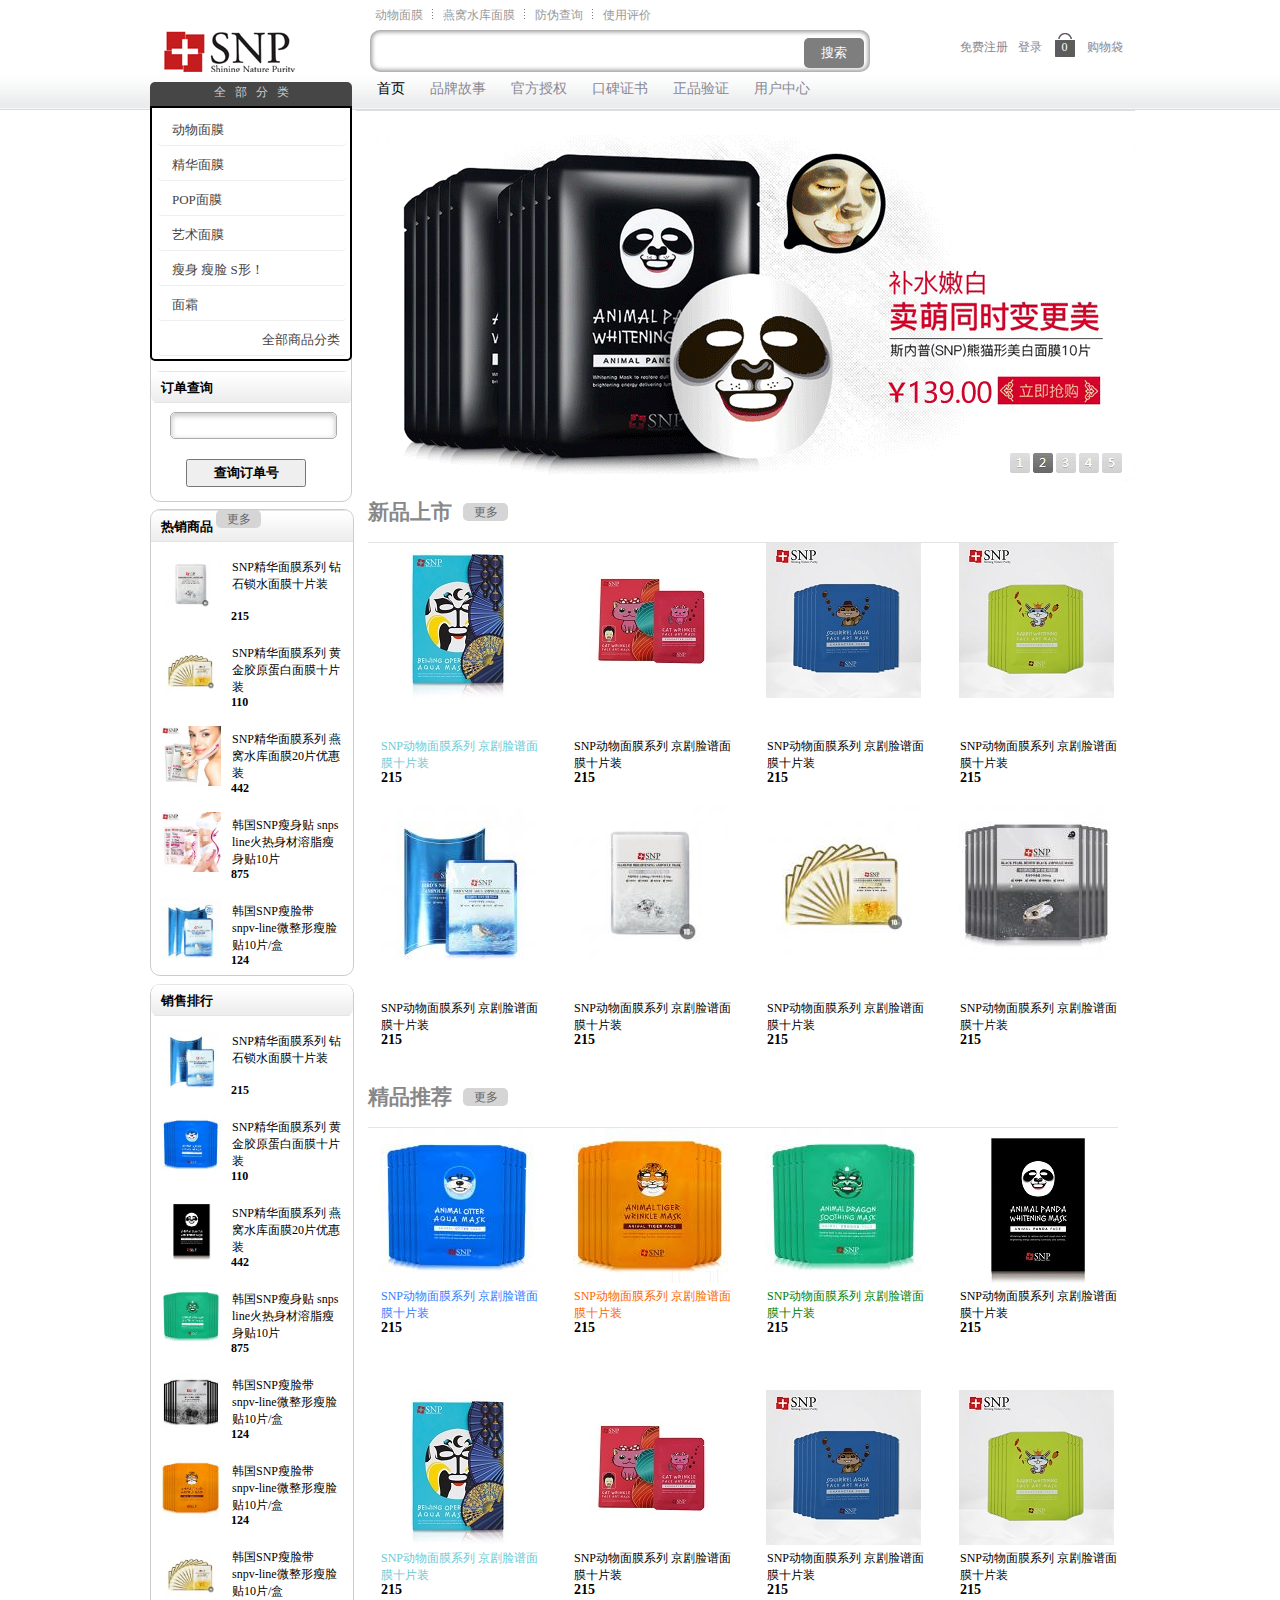
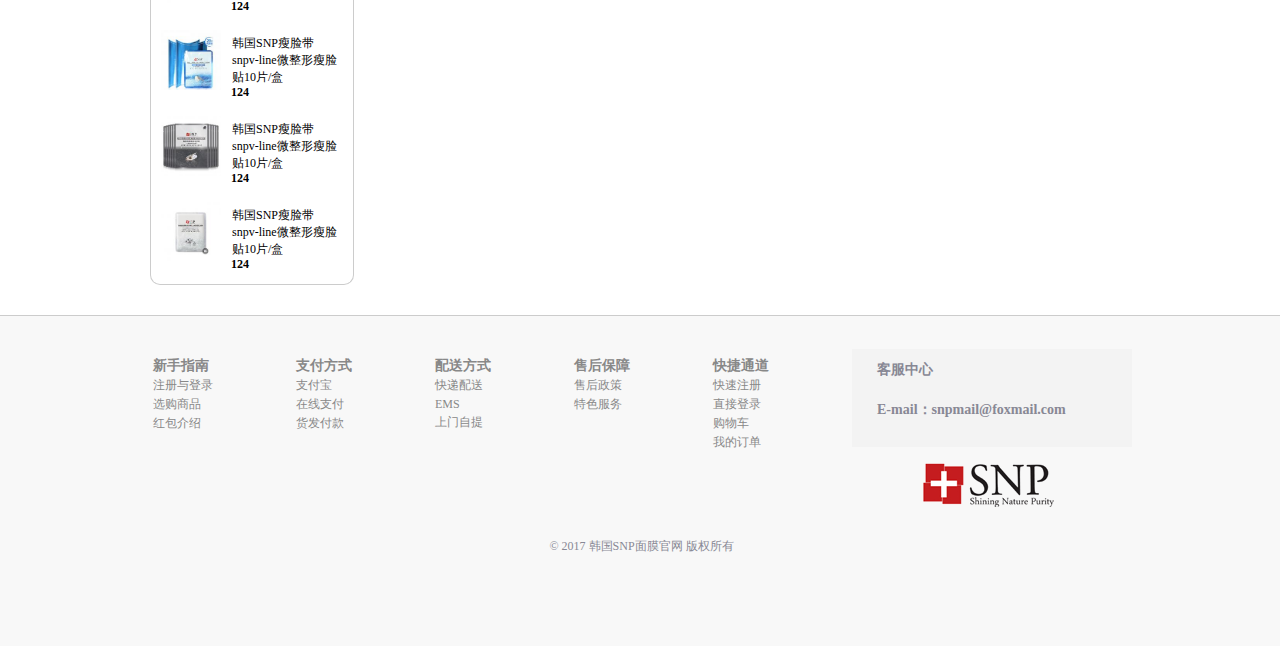
==== index.html @ e7e41da1 "上传项目" ====
<!DOCTYPE html>
<html>
	<head>
		<meta charset="utf-8" />
		<title></title>
		<link rel="stylesheet" type="text/css" href="css/css.css"/>
	</head>
	<body>
		<div id="header"></div>
		<div id="content">
			<div class="main">
				<div class="left">
					<div class="order">
						<p><b>订单查询</b></p>
						<p><input type="text" id="" value="" /></p>
						<button class="order_hao"><b>查询订单号</b></button>
					</div>
					<div class="hot">
						<p><b>热销商品</b><button >更多</button><span class="gengduo">更多热销产品<i></i></span></p>
						<div class="goods">
						<div><p><a href="#"><img src="img/6_thumb_G_1431135649299.jpg"/></a></p><span><a href="goods-6.html" title="SNP精华面膜系列 钻石锁水面膜十片装" class="image">SNP精华面膜系列 钻石锁水面膜十片装</a></span><b>215</b></div>
						<div><p><a href="#"><img src="img/7_thumb_G_1431014030379.jpg"/></a></p><span><a href="goods-6.html" title="SNP精华面膜系列 黄金胶原蛋白面膜十片装" class="name">SNP精华面膜系列 黄金胶原蛋白面膜十片装</a></span><b>110</b></div>
						<div><p><a href="#"><img src="img/16_thumb_G_1428833694983.jpg"/></a></p><span><a href="goods-25.html" title="SNP精华面膜系列 燕窝水库面膜20片优惠装" class="image">SNP精华面膜系列 燕窝水库面膜20片优惠装</a></span><b>442</b></div>
						<div><p><a href="#"><img src="img/17_thumb_G_1428848022050.jpg"/></a></p><span><a href="goods-17.html" title="韩国SNP瘦身贴 snps line火热身材溶脂瘦身贴/10片" class="image">韩国SNP瘦身贴 snps line火热身材溶脂瘦身贴10片</a></span><b>875</b></div>
						<div><p><a href="#"><img src="img/25_thumb_G_1430149869980.jpg"/></a></p><span><a href="goods-16.html" title="韩国SNP瘦脸带 snpv-line微整形瘦脸贴10片/盒" class="image">韩国SNP瘦脸带 snpv-line微整形瘦脸贴10片/盒</a></span><b>124</b></div>
					</div>
					
					</div>
					<div class="paihang">
						<p><b>销售排行</b></p>
						<div class="hotgoods">
						<div><p><a href="#"><img src="img/1.jpg"/></a></p><span><a href="goods-6.html" title="SNP精华面膜系列 钻石锁水面膜十片装" class="image">SNP精华面膜系列 钻石锁水面膜十片装</a></span><b>215</b></div>
						<div><p><a href="#"><img src="img/2.jpg"/></a></p><span><a href="goods-6.html" title="SNP精华面膜系列 黄金胶原蛋白面膜十片装" class="name">SNP精华面膜系列 黄金胶原蛋白面膜十片装</a></span><b>110</b></div>
						<div><p><a href="#"><img src="img/3.jpg"/></a></p><span><a href="goods-25.html" title="SNP精华面膜系列 燕窝水库面膜20片优惠装" class="image">SNP精华面膜系列 燕窝水库面膜20片优惠装</a></span><b>442</b></div>
						<div><p><a href="#"><img src="img/4.jpg"/></a></p><span><a href="goods-17.html" title="韩国SNP瘦身贴 snps line火热身材溶脂瘦身贴/10片" class="image">韩国SNP瘦身贴 snps line火热身材溶脂瘦身贴10片</a></span><b>875</b></div>
						<div><p><a href="#"><img src="img/5.jpg"/></a></p><span><a href="goods-16.html" title="韩国SNP瘦脸带 snpv-line微整形瘦脸贴10片/盒" class="image">韩国SNP瘦脸带 snpv-line微整形瘦脸贴10片/盒</a></span><b>124</b></div>
						<div><p><a href="#"><img src="img/6.jpg"/></a></p><span><a href="goods-16.html" title="韩国SNP瘦脸带 snpv-line微整形瘦脸贴10片/盒" class="image">韩国SNP瘦脸带 snpv-line微整形瘦脸贴10片/盒</a></span><b>124</b></div>
						<div><p><a href="#"><img src="img/7.jpg"/></a></p><span><a href="goods-16.html" title="韩国SNP瘦脸带 snpv-line微整形瘦脸贴10片/盒" class="image">韩国SNP瘦脸带 snpv-line微整形瘦脸贴10片/盒</a></span><b>124</b></div>
						<div><p><a href="#"><img src="img/8.jpg"/></a></p><span><a href="goods-16.html" title="韩国SNP瘦脸带 snpv-line微整形瘦脸贴10片/盒" class="image">韩国SNP瘦脸带 snpv-line微整形瘦脸贴10片/盒</a></span><b>124</b></div>
						<div><p><a href="#"><img src="img/9.jpg"/></a></p><span><a href="goods-16.html" title="韩国SNP瘦脸带 snpv-line微整形瘦脸贴10片/盒" class="image">韩国SNP瘦脸带 snpv-line微整形瘦脸贴10片/盒</a></span><b>124</b></div>
						<div><p><a href="#"><img src="img/10.jpg"/></a></p><span><a href="goods-16.html" title="韩国SNP瘦脸带 snpv-line微整形瘦脸贴10片/盒" class="image">韩国SNP瘦脸带 snpv-line微整形瘦脸贴10片/盒</a></span><b>124</b></div>
					</div>
				</div>
				
			</div>
			<div class="tu">
					<div class="lb">
					<img src="img/datu.png"/>
					</div>
					<div class="shangpin">
						<div class="s_top">
						<p><b class="hh">新品上市</b><button >更多</button><span class="gengduo">更多新品上市<i></i></span></p>
						</div>
						<div class="s_bottom">
							<dl>
								<dt><a href="#"><img src="img/11.jpg"/></a></dt>
								<dd><a href="#" title="SNP动物面膜系列 京剧脸谱面膜十片装">SNP动物面膜系列 京剧脸谱面膜十片装</a></dd>
							<b>215</b>
							</dl>
							<dl>
								<dt><a href="#"><img src="img/12.jpg"/></a></dt>
								<dd><a href="#" title="SNP动物面膜系列 京剧脸谱面膜十片装">SNP动物面膜系列 京剧脸谱面膜十片装</a></dd>
							<b>215</b>
							</dl>
							<dl>
								<dt><a href="#"><img src="img/13.jpg"/></a></dt>
								<dd><a href="#" title="SNP动物面膜系列 京剧脸谱面膜十片装">SNP动物面膜系列 京剧脸谱面膜十片装</a></dd>
							<b>215</b>
							</dl>
							<dl>
								<dt><a href="#"><img src="img/14.jpg"/></a></dt>
								<dd><a href="#" title="SNP动物面膜系列 京剧脸谱面膜十片装">SNP动物面膜系列 京剧脸谱面膜十片装</a></dd>
							<b>215</b>
							</dl>
							<dl>
								<dt><a href="#"><img src="img/15.jpg"/></a></dt>
								<dd><a href="#" title="SNP动物面膜系列 京剧脸谱面膜十片装">SNP动物面膜系列 京剧脸谱面膜十片装</a></dd>
							<b>215</b>
							</dl>
							<dl>
								<dt><a href="#"><img src="img/16.jpg"/></a></dt>
								<dd><a href="#" title="SNP动物面膜系列 京剧脸谱面膜十片装">SNP动物面膜系列 京剧脸谱面膜十片装</a></dd>
							<b>215</b>
							</dl>
							<dl>
								<dt><a href="#"><img src="img/17.jpg"/></a></dt>
								<dd><a href="#" title="SNP动物面膜系列 京剧脸谱面膜十片装">SNP动物面膜系列 京剧脸谱面膜十片装</a></dd>
							<b>215</b>
							</dl>
							<dl>
								<dt><a href="#"><img src="img/18.jpg"/></a></dt>
								<dd><a href="#" title="SNP动物面膜系列 京剧脸谱面膜十片装">SNP动物面膜系列 京剧脸谱面膜十片装</a></dd>
							<b>215</b>
							</dl>
							</div>
							
				</div>
				<div class="shangpin2">
							<div class="ss_top">
						    <p><b class="hh">精品推荐</b><button >更多</button><span class="gengduo">更多精品推荐<i></i></span></p>
						    </div>
							<div class="ss_bottom">
							<dl>
								<dt><a href="#"><img src="img/21.jpg"/></a></dt>
								<dd><a href="#" title="SNP动物面膜系列 京剧脸谱面膜十片装">SNP动物面膜系列 京剧脸谱面膜十片装</a></dd>
							<b>215</b>
							</dl>
							<dl>
								<dt><a href="#"><img src="img/22.jpg"/></a></dt>
								<dd><a href="#" title="SNP动物面膜系列 京剧脸谱面膜十片装">SNP动物面膜系列 京剧脸谱面膜十片装</a></dd>
							<b>215</b>
							</dl>
							<dl>
								<dt><a href="#"><img src="img/23.jpg"/></a></dt>
								<dd><a href="#" title="SNP动物面膜系列 京剧脸谱面膜十片装">SNP动物面膜系列 京剧脸谱面膜十片装</a></dd>
							<b>215</b>
							</dl>
							<dl>
								<dt><a href="#"><img src="img/24.jpg"/></a></dt>
								<dd><a href="#" title="SNP动物面膜系列 京剧脸谱面膜十片装">SNP动物面膜系列 京剧脸谱面膜十片装</a></dd>
							<b>215</b>
							</dl>
							<dl>
								<dt><a href="#"><img src="img/25.jpg"/></a></dt>
								<dd><a href="#" title="SNP动物面膜系列 京剧脸谱面膜十片装">SNP动物面膜系列 京剧脸谱面膜十片装</a></dd>
							<b>215</b>
							</dl>
							<dl>
								<dt><a href="#"><img src="img/26.jpg"/></a></dt>
								<dd><a href="#" title="SNP动物面膜系列 京剧脸谱面膜十片装">SNP动物面膜系列 京剧脸谱面膜十片装</a></dd>
							<b>215</b>
							</dl>
							<dl>
								<dt><a href="#"><img src="img/27.jpg"/></a></dt>
								<dd><a href="#" title="SNP动物面膜系列 京剧脸谱面膜十片装">SNP动物面膜系列 京剧脸谱面膜十片装</a></dd>
							<b>215</b>
							</dl>
							<dl>
								<dt><a href="#"><img src="img/28.jpg"/></a></dt>
								<dd><a href="#" title="SNP动物面膜系列 京剧脸谱面膜十片装">SNP动物面膜系列 京剧脸谱面膜十片装</a></dd>
							<b>215</b>
							</dl>
						    </div>
			 </div>
			</div>
		</div>
		
		</div>
		<div id="footer"></div>
		
		<script src="js/tools.js" type="text/javascript" charset="utf-8"></script>
		<script type="text/javascript">
			ajax({
				type:"get",
				url:"header.html",
				success:function(data){
					var ss=data;
					$("#header").innerHTML=ss;
				}
			});
			ajax({
				type:"get",
				url:"footer.html",
				success:function(data){
					var bb=data;
					$("#footer").innerHTML=bb;
				}
			});
		</script>
	</body>
</html>
---- css/css.css ----
*{
	margin: 0;
	padding: 0;
}
html,body{
	height: 100%;
	min-width: 980px;
}
/*头部样式********************************************************************************/
.header{
	width:100%;	
	height: 110px;
	background: url(../img/未标题-1.png);
	
}
.main{
	height: 100%;
	width: 980px;
	margin: 0 auto ;
}
.header .header_moddle{
	height: 44px;
}
.header .senced{
	height: 40px;
}
.header .senced p{
    background: #464646;
    text-align: center;
    font-size: 15px;
    height: 21px;
    border-radius: 5px 5px 0 0;
    color: #FFFFFF;
    width: 202px;
    float: left;
    margin: 8px 0 0 0;
    padding: 2px 0px 1px 0px;
    font-size: 12px;
    color: #cccccc;
}
}
.header .senced .u3{
	height: 40px;
	width: 440px;
	margin: 0 0 0 221px;
}
.header .senced .u3 li{
	float: left;
	list-style: none;
    padding: 5px 0px 0 25px;
}
.header .senced .u3 li a{
	text-decoration: none;
	color:#888895 ;
	font-size: 14px;
}
.header .senced .u3 li:nth-child(1) a{
	color: #000000;
}
.header .senced .u3 li a:hover{
	color: #fd6600;
}

.header .u1{
	list-style: none;
    margin-left: 220px;
    height: 30px;
}

.header .u1 li{
	float: left;
	margin: 5px 5px 0 5px;
}
.header .u1 li a{
	text-decoration: none;
	color: #999999;
	font-size: 12px;
}
.header .u1 li a:hover{
	color: #fd6600;
}
.header .u1 li span{
	background: url(../img/SNP_SNP面膜_韩国SNP面膜官网_03.png)no-repeat right;
	display: inline-block;
	width: 10px;
	height: 10px;
}
.logo {
	width: 150px;
	height: 42px;
	float: left;
}
@keyframes jj{
	50%{transform: scale(0.8);}
	100%{transform: scale(1);}
}
.logo:hover{
	animation: jj 1s linear forwards;
}
.logo h1 a span{
	display: none;
}
.logo h1 a{
	display: block;
	height: 42px;
	background: url(../img/logo.gif)no-repeat center center;
}
.seacrh{
	width: 500px;
	height: 42px;
	box-shadow:0 0 4px 2px #999 inset;
	border-radius:10px ;
	margin: 0 0 0 70px;
	float: left;
}
.seacrh input{
	width: 420px;
	height: 30px;
	border:none;
	outline: none;
	font-size: 18px;
	margin-left:10px;
	border-radius:10px ;
	margin-top:6px ;
}
.seacrh button{
	width: 60px;
	height: 30px;
	background: #7e7e7e;
	border-radius:5px ;
	border: none;
	color: #fff;
	outline: none;
	cursor: pointer;
	margin-right: 3px;
}
.header .u2{
	width: 175px;
	height: 30px;
	float: right;
	line-height: 35px;
}
.header .u2 li{
	float: left;
	list-style: none;
	padding: 0 5px;
	font-size: 12px;
}
.header .u2 li a{
	text-decoration: none;
	color: #888895;
}
.header .u2 li a:hover{
	color: #fd6600;
}
.header .u2 li:nth-child(3) span{
	background: url(../img/bag.gif)no-repeat center center;
	display: inline-block;
	width: 25px;
	height: 30px;
	text-align: center;
	color: #FFFFFF;
}
/*尾部样式********************************************************************************/
.footer{
    background: #f8f8f8;
    height: 330px;
    border-top: 1px solid #cccccc;
}
.footer .main{
	height: 100%;
	width: 980px;
	margin: 0 auto;
}
.footer .top{
	width: 982px;
	height: 200px;
}
.footer .left{
	width: 700px;
	height: 140px;
	float: left;
}
.footer .left>ul{
	list-style: none;
	float: left;
    margin: 40px 80px 0px 3px;
}
.footer .left ul li a{
	text-decoration: none;
	color: #888888;
	font-size: 12px;
}
.footer .left ul li a:hover{
	border-bottom: 1px solid;
}
.footer .right{
	width: 282px;
	height: 200px;
	float: right;
}
.footer .right .eamle{
	float: right;
	width: 255px;
	height: 98px;
	background: #f3f3f3;
    color: #888895;
    font-size: 12px;
    line-height: 40px;
    margin: 33px 0 0 0;
    padding: 0px 0px 0px 25px;
    float: right;
}
.footer .right .smlogo{
	width: 165px;
	height: 65px;
	margin: 134px 0 0 51px;
	background: url(../img/logo.gif)no-repeat center center;
}
.footer .bottom{
	width: 983px;
	height: 130px;
	text-align: center;
	line-height: 60px;
	color: #888895;
	font-size: 12px;
}
/*首页中部样式********************************************************************************/
#content .main{
	background:#FFFFFF;
	width: 980px;
	height: 1805px;
}
#content .main>.left{
	height:1760px ;
	width: 202px;
    float: left;
}
 .nav{
	width: 198px;
	height: 251px;
	border: 2px solid;
	position:absolute; 
	top:106px;
	background: #FFFFFF;
	border-radius:0 0 5px 5px;
}
 .nav p:nth-child(1){
	background: #464646;
	text-align: center;
	font-size: 15px;
	height: 21px;
	border-radius:5px ;
	color: #FFFFFF;
	width: 200px;
	height: 21px;
	border: 1px solid red;
}

.nav ul{
	width: 190px;
	height: 251px;
	margin: 3px 0 0 5px;
}
.nav ul li{
	width: 190px;
	list-style: none;
	border-bottom:1px solid #eee ;
    line-height: 20px;
    height: 34px;
    border-radius: 5px;
}
 .nav ul li:nth-child(7) a{
	margin: 0 0 0 105px;
}
 .nav ul li:hover{
	background: #464646;
	
}
 .nav ul li:hover a{
	color: #FFFFFF;
}
.nav ul li a{
	text-decoration: none;
	    margin: 0 0 0 15px;
	    line-height: 38px;
	    color: #444444;
	    font-size: 13px;
}
#content .main .left .order{
    width: 200px;
    height: 130px;
    overflow: hidden;
    border: 1px solid #CCCCCC;
    border-radius: 10px;
    padding: 260px 0 0 0px;
}
#content .main .left .order p:nth-child(1){
    width: 202px;
    height: 34px;
    background: url(../img/bang.png);
    line-height: 34px;
    font-size: 13px;
    border-radius: 10px ;
}
#content .main .left .order p:nth-child(1) b{
	margin: 0 0 0 10px;
}
#content .main .left .order p:nth-child(2) input{
	border: none;
	width: 165px;
	height: 25px;
    box-shadow: 0px 2px 5px 1px #ccc inset;
    outline: none;
    border-radius:5px ;
}
#content .main .left .order p:nth-child(2){
	width: 165px;
	height: 25px;
	border: 1px solid #aaa;
	border-radius:5px ;
	margin: 7px 0 0 19px;
}
#content .main .left .order button{
	width: 120px;
	height: 28px;
	margin: 20px 0 0 35px;
	border-radius: ;
	outline: none;
}
#content .main .left .hot{
	width: 202px;
    height: 465px;
    border: 1px solid #CCCCCC;
    margin: 7px 0px 0 0px;
    border-radius:10px  ;
}
#content .main .left .hot p:nth-child(1){
	background:url(../img/bang.png);
	line-height: 34px;
	font-size: 13px;
	position: relative;
	width: 202px;
    height: 34px;
    line-height: 34px;
    border-radius: 10px 10px 0 0;
}
#content .main .left .hot p:nth-child(1) b{
	margin: 0 0 0 10px;
}
#content .main .left .hot p:nth-child(1) button{
	position: absolute;
	top: 0;
	left: 65px;
	background: #d5d5d5;
	width: 45px;
	height: 18px;
	font-size: 12px;
	color: #666666;
	outline: none;
	border: none;
	border-radius:5px ;
}
#content .main .left .hot p:nth-child(1) button:hover~.gengduo{
	display: block;
}
#content .main .left .hot .gengduo{
    display: block;
    width: 84px;
    height: 20px;
    font-size: 12px;
    line-height: 20px;
    background: black;
    color: white;
    border-radius: 5px;
    text-align: center;
    opacity: 0.7;
    position: absolute;
    top: -31px;
    left: 15px;
    display: none;
}
#content .main .left .hot .gengduo i{
    border-left: 5px solid transparent;
    border-right: 5px solid transparent;
    border-top: 9px solid black;
    width: 0px;
    height: 0px;
    display: block;
    position: absolute;
    right: 8px;
}
#content .main .left .hot .goods{
	width: 202px;
	height: 432px;
}
#content .main .left .hot .goods div{
	width: 202px;
	height: 86px;
}
#content .main .left .hot .goods div p{
	width: 60px;
	height: 60px;
	margin: 10px 0 0 10px;
	float: left;
}
#content .main .left .hot .goods div p img{
	width: 60px;
	height: 60px;
}
#content .main .left .hot .goods div span{
    display: block;
    font-size: 12px;
    float: right;
    width: 111px;
    height: 47px;
    margin: 15px 10px 0px 0px;
	
}
#content .main .left .hot .goods div span>a {
	text-decoration: none;
	color: black;
}
#content .main .left .hot .goods div span>a:hover{
	color: #fd6600;
}
#content .main .left .hot .goods div b{
	margin: 0px 1px 1px 10px;
    font-size: 12px
}
#content .main .left .paihang{
	width: 202px;
	height: 900px;
	border: 1px solid #CCCCCC;
	border-top: none;
	border-radius:10px ;
}
#content .main .left .paihang p:nth-child(1){
	width: 202px;
	height: 34px;
	background:url(../img/bang.png);
	line-height: 34px;
	font-size: 13px;
	margin: 8px 0 0 0;
	border-radius: 10px ;
}
#content .main .left .paihang p:nth-child(1) b{
	margin: 0 0 0 10px;
}
#content .main .left .paihang .hotgoods{
	width: 202px;
	height: 432px;
}
#content .main .left .paihang .hotgoods div{
	width: 202px;
	height: 86px;
}
#content .main .left .paihang .hotgoods div p{
	width: 60px;
	height: 60px;
	margin: 10px 0 0 10px;
	float: left;
}
#content .main .left .paihang .hotgoods div p img{
	width: 60px;
	height: 60px;
}
#content .main .left .paihang .hotgoods div span{
    display: block;
    font-size: 12px;
    float: right;
    width: 111px;
    height: 47px;
    margin: 15px 10px 0px 0px;
	
}
#content .main .left .paihang .hotgoods div span>a {
	text-decoration: none;
	color: black;
}
#content .main .left .paihang .hotgoods div span>a:hover{
	color: #fd6600;
}
#content .main .left .paihang .hotgoods div b{
	margin: 0px 1px 1px 10px;
    font-size: 12px
}
#content .main .tu{
	width: 774px;
    height: 1760px;
    float: right;
}
#content .main .tu .lb{
	width: 774px;
	height: 372px;
}
#content .main .tu .shangpin{
	width: 774px;
	height: 585px;
}
#content .main .tu .s_top{
	width: 750px;
	height: 60px;
	border-bottom: 1px solid #e4e4e4;
	position: relative;	
	line-height: 60px;
	margin: auto;
	color: #888888;
}
#content .main .tu .s_top p button{
    position: absolute;
    top: 21px;
    left: 95px;
    background: #d5d5d5;
    width: 45px;
    height: 18px;
    font-size: 12px;
    color: #666666;
    outline: none;
    border: none;
    border-radius: 5px;
}
#content .main .tu .s_top button:hover~span{
	display: block;
}
#content .main .tu .s_top span{
    width: 84px;
    height: 20px;
    font-size: 12px;
    line-height: 20px;
    background: black;
    color: white;
    border-radius: 5px;
    text-align: center;
    opacity: 0.7;
    position: absolute;
    top: -8px;
    left: 45px;
    display: none;
}
#content .main .tu .s_top span i{
	    border-left: 5px solid transparent;
    border-right: 5px solid transparent;
    border-top: 9px solid black;
    width: 0px;
    height: 0px;
    display: block;
    position: absolute;
    right: 8px;
}
#content .main .tu .s_bottom dl{
	width: 193px;
	height: 262px;
	overflow: hidden;
	float: left;
}
#content .main .tu .s_bottom dl b{
	font-size: 14px;
	margin: 0 0 0 25px;
}
#content .main .tu .s_bottom dl dt{
	width: 202px;
	height: 190px;
	text-align: center;
}
#content .main .tu .s_bottom dl dd{
	font-size: 12px;
	width: 159px;
	height: 30px;
	margin: 5px 0 0 25px;
}
#content .main .tu .s_bottom dl dd a{
	text-decoration: none;
	color: black;
	
}
#content .main .tu .s_bottom dl dd a:hover{
	color: #FD6600;
	border-bottom: 1px solid #FD6600;
}
#content .main .tu .s_bottom dl:nth-child(1) dd a{
	text-decoration: none;
	color: #6ccbd5;
}
#content .main .tu .ss_top{
	width: 750px;
	height: 60px;
	border-bottom: 1px solid #e4e4e4;
	position: relative;	
	line-height: 60px;
	margin: auto;
	color: #888888;
}
#content .main .tu .ss_top p button{
    position: absolute;
    top: 21px;
    left: 95px;
    background: #d5d5d5;
    width: 45px;
    height: 18px;
    font-size: 12px;
    color: #666666;
    outline: none;
    border: none;
    border-radius: 5px;
}
#content .main .tu .ss_top button:hover~span{
	display: block;
}
#content .main .tu .ss_top span{
    width: 84px;
    height: 20px;
    font-size: 12px;
    line-height: 20px;
    background: black;
    color: white;
    border-radius: 5px;
    text-align: center;
    opacity: 0.7;
    position: absolute;
    top: -8px;
    left: 45px;
    display: none;
}
#content .main .tu .ss_top span i{
	    border-left: 5px solid transparent;
    border-right: 5px solid transparent;
    border-top: 9px solid black;
    width: 0px;
    height: 0px;
    display: block;
    position: absolute;
    right: 8px;
}
#content .main .tu .shangpin2{
	width: 774px;
	height: 535px;
}
.shangpin .hh{
	font-size: 21px;
}
.shangpin2 .hh{
	font-size: 21px;
}
#content .main .tu .ss_bottom dl{
	width: 193px;
	height: 262px;
	overflow: hidden;
	float: left;
}
#content .main .tu .ss_bottom dl b{
	font-size: 14px;
	margin: 0 0 0 25px;
}
#content .main .tu .ss_bottom dl dt{
	width: 202px;
	height: 155px;
	text-align: center;
}
#content .main .tu .ss_bottom dl dd{
	font-size: 12px;
	width: 159px;
	height: 30px;
	margin: 5px 0 0 25px;
}
#content .main .tu .ss_bottom dl dd a{
	text-decoration: none;
	color: black;
	
}
#content .main .tu .ss_bottom dl dd a:hover{
	color: #FD6600;
	border-bottom: 1px solid #FD6600;
}
#content .main .tu .ss_bottom dl:nth-child(1) dd a{
	text-decoration: none;
	color: #337dff;
}
#content .main .tu .ss_bottom dl:nth-child(2) dd a{
	color: #FD6600;
}
#content .main .tu .ss_bottom dl:nth-child(3) dd a{
	color: #008002;
}
#content .main .tu .ss_bottom dl:nth-child(5) dd a{
	color: #6ccbd5;
}
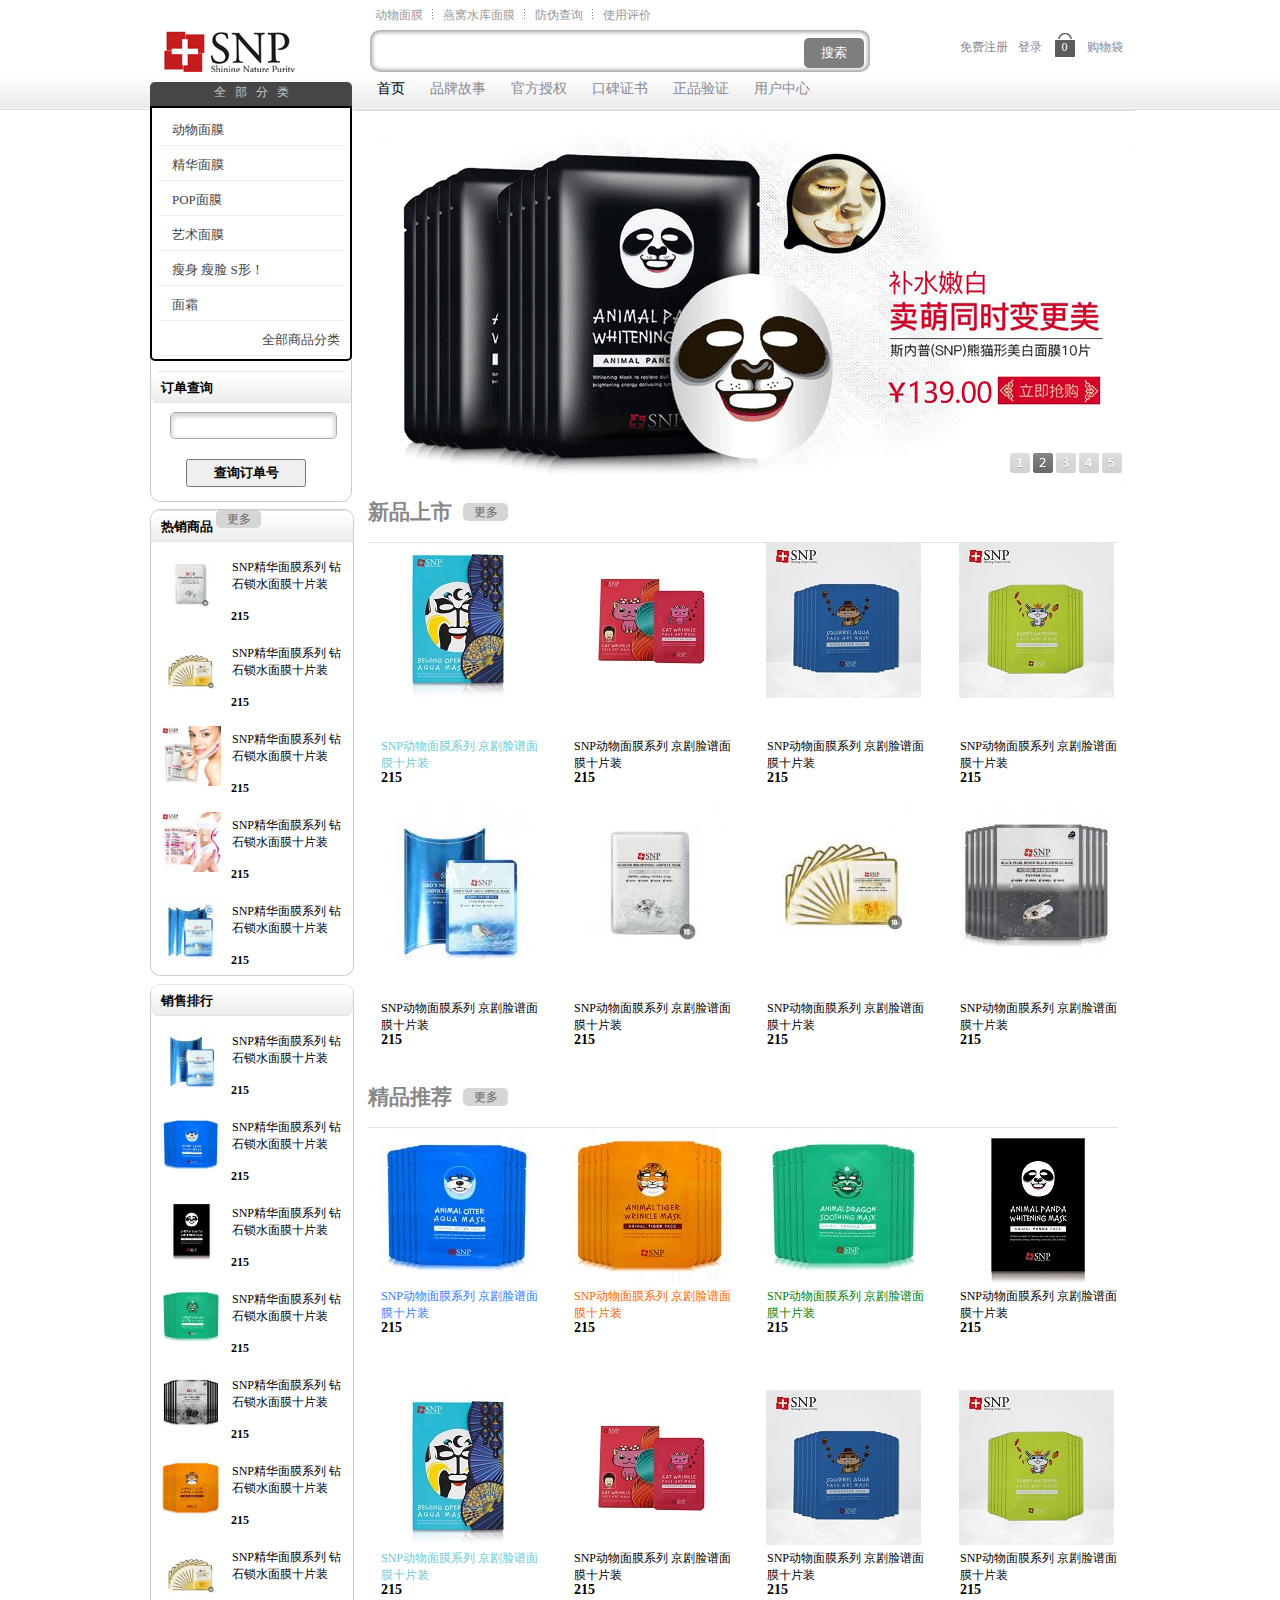
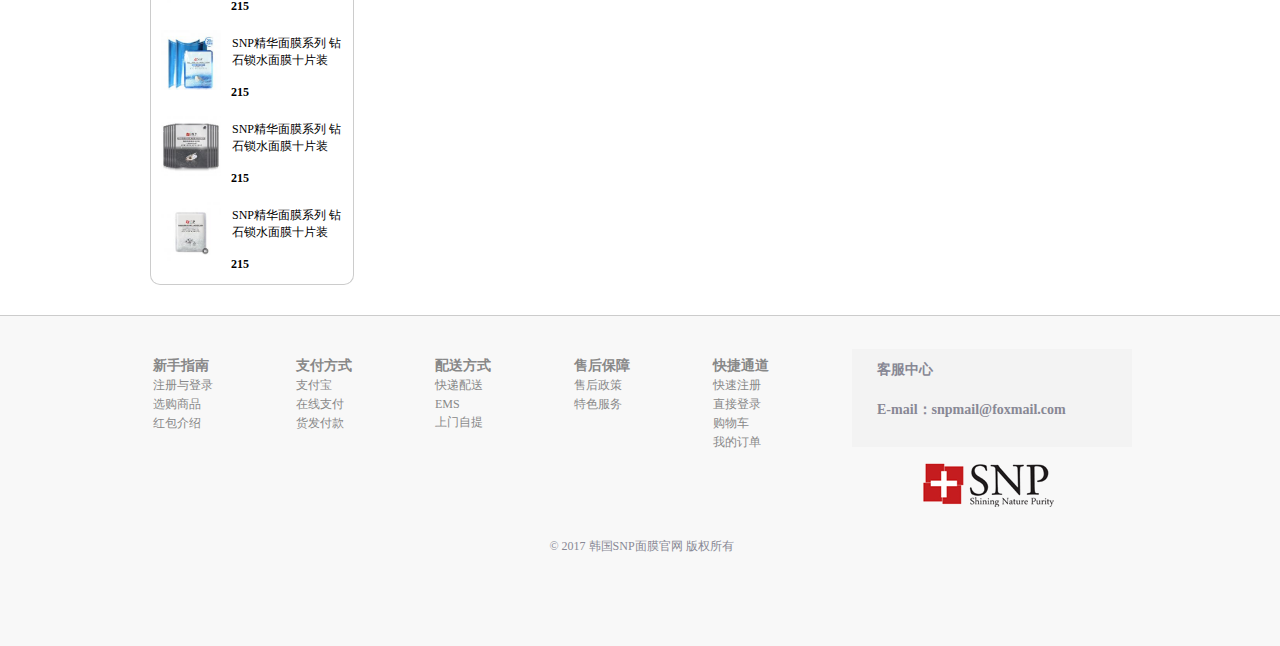
==== commit 888d82ea: "部分项目完成" ====
--- a/index.html
+++ b/index.html
@@ -19,29 +19,14 @@
 						<p><b>热销商品</b><button >更多</button><span class="gengduo">更多热销产品<i></i></span></p>
 						<div class="goods">
 						<div><p><a href="#"><img src="img/6_thumb_G_1431135649299.jpg"/></a></p><span><a href="goods-6.html" title="SNP精华面膜系列 钻石锁水面膜十片装" class="image">SNP精华面膜系列 钻石锁水面膜十片装</a></span><b>215</b></div>
-						<div><p><a href="#"><img src="img/7_thumb_G_1431014030379.jpg"/></a></p><span><a href="goods-6.html" title="SNP精华面膜系列 黄金胶原蛋白面膜十片装" class="name">SNP精华面膜系列 黄金胶原蛋白面膜十片装</a></span><b>110</b></div>
-						<div><p><a href="#"><img src="img/16_thumb_G_1428833694983.jpg"/></a></p><span><a href="goods-25.html" title="SNP精华面膜系列 燕窝水库面膜20片优惠装" class="image">SNP精华面膜系列 燕窝水库面膜20片优惠装</a></span><b>442</b></div>
-						<div><p><a href="#"><img src="img/17_thumb_G_1428848022050.jpg"/></a></p><span><a href="goods-17.html" title="韩国SNP瘦身贴 snps line火热身材溶脂瘦身贴/10片" class="image">韩国SNP瘦身贴 snps line火热身材溶脂瘦身贴10片</a></span><b>875</b></div>
-						<div><p><a href="#"><img src="img/25_thumb_G_1430149869980.jpg"/></a></p><span><a href="goods-16.html" title="韩国SNP瘦脸带 snpv-line微整形瘦脸贴10片/盒" class="image">韩国SNP瘦脸带 snpv-line微整形瘦脸贴10片/盒</a></span><b>124</b></div>
 					</div>
-					
 					</div>
 					<div class="paihang">
 						<p><b>销售排行</b></p>
 						<div class="hotgoods">
 						<div><p><a href="#"><img src="img/1.jpg"/></a></p><span><a href="goods-6.html" title="SNP精华面膜系列 钻石锁水面膜十片装" class="image">SNP精华面膜系列 钻石锁水面膜十片装</a></span><b>215</b></div>
-						<div><p><a href="#"><img src="img/2.jpg"/></a></p><span><a href="goods-6.html" title="SNP精华面膜系列 黄金胶原蛋白面膜十片装" class="name">SNP精华面膜系列 黄金胶原蛋白面膜十片装</a></span><b>110</b></div>
-						<div><p><a href="#"><img src="img/3.jpg"/></a></p><span><a href="goods-25.html" title="SNP精华面膜系列 燕窝水库面膜20片优惠装" class="image">SNP精华面膜系列 燕窝水库面膜20片优惠装</a></span><b>442</b></div>
-						<div><p><a href="#"><img src="img/4.jpg"/></a></p><span><a href="goods-17.html" title="韩国SNP瘦身贴 snps line火热身材溶脂瘦身贴/10片" class="image">韩国SNP瘦身贴 snps line火热身材溶脂瘦身贴10片</a></span><b>875</b></div>
-						<div><p><a href="#"><img src="img/5.jpg"/></a></p><span><a href="goods-16.html" title="韩国SNP瘦脸带 snpv-line微整形瘦脸贴10片/盒" class="image">韩国SNP瘦脸带 snpv-line微整形瘦脸贴10片/盒</a></span><b>124</b></div>
-						<div><p><a href="#"><img src="img/6.jpg"/></a></p><span><a href="goods-16.html" title="韩国SNP瘦脸带 snpv-line微整形瘦脸贴10片/盒" class="image">韩国SNP瘦脸带 snpv-line微整形瘦脸贴10片/盒</a></span><b>124</b></div>
-						<div><p><a href="#"><img src="img/7.jpg"/></a></p><span><a href="goods-16.html" title="韩国SNP瘦脸带 snpv-line微整形瘦脸贴10片/盒" class="image">韩国SNP瘦脸带 snpv-line微整形瘦脸贴10片/盒</a></span><b>124</b></div>
-						<div><p><a href="#"><img src="img/8.jpg"/></a></p><span><a href="goods-16.html" title="韩国SNP瘦脸带 snpv-line微整形瘦脸贴10片/盒" class="image">韩国SNP瘦脸带 snpv-line微整形瘦脸贴10片/盒</a></span><b>124</b></div>
-						<div><p><a href="#"><img src="img/9.jpg"/></a></p><span><a href="goods-16.html" title="韩国SNP瘦脸带 snpv-line微整形瘦脸贴10片/盒" class="image">韩国SNP瘦脸带 snpv-line微整形瘦脸贴10片/盒</a></span><b>124</b></div>
-						<div><p><a href="#"><img src="img/10.jpg"/></a></p><span><a href="goods-16.html" title="韩国SNP瘦脸带 snpv-line微整形瘦脸贴10片/盒" class="image">韩国SNP瘦脸带 snpv-line微整形瘦脸贴10片/盒</a></span><b>124</b></div>
 					</div>
 				</div>
-				
 			</div>
 			<div class="tu">
 					<div class="lb">
@@ -54,41 +39,6 @@
 						<div class="s_bottom">
 							<dl>
 								<dt><a href="#"><img src="img/11.jpg"/></a></dt>
-								<dd><a href="#" title="SNP动物面膜系列 京剧脸谱面膜十片装">SNP动物面膜系列 京剧脸谱面膜十片装</a></dd>
-							<b>215</b>
-							</dl>
-							<dl>
-								<dt><a href="#"><img src="img/12.jpg"/></a></dt>
-								<dd><a href="#" title="SNP动物面膜系列 京剧脸谱面膜十片装">SNP动物面膜系列 京剧脸谱面膜十片装</a></dd>
-							<b>215</b>
-							</dl>
-							<dl>
-								<dt><a href="#"><img src="img/13.jpg"/></a></dt>
-								<dd><a href="#" title="SNP动物面膜系列 京剧脸谱面膜十片装">SNP动物面膜系列 京剧脸谱面膜十片装</a></dd>
-							<b>215</b>
-							</dl>
-							<dl>
-								<dt><a href="#"><img src="img/14.jpg"/></a></dt>
-								<dd><a href="#" title="SNP动物面膜系列 京剧脸谱面膜十片装">SNP动物面膜系列 京剧脸谱面膜十片装</a></dd>
-							<b>215</b>
-							</dl>
-							<dl>
-								<dt><a href="#"><img src="img/15.jpg"/></a></dt>
-								<dd><a href="#" title="SNP动物面膜系列 京剧脸谱面膜十片装">SNP动物面膜系列 京剧脸谱面膜十片装</a></dd>
-							<b>215</b>
-							</dl>
-							<dl>
-								<dt><a href="#"><img src="img/16.jpg"/></a></dt>
-								<dd><a href="#" title="SNP动物面膜系列 京剧脸谱面膜十片装">SNP动物面膜系列 京剧脸谱面膜十片装</a></dd>
-							<b>215</b>
-							</dl>
-							<dl>
-								<dt><a href="#"><img src="img/17.jpg"/></a></dt>
-								<dd><a href="#" title="SNP动物面膜系列 京剧脸谱面膜十片装">SNP动物面膜系列 京剧脸谱面膜十片装</a></dd>
-							<b>215</b>
-							</dl>
-							<dl>
-								<dt><a href="#"><img src="img/18.jpg"/></a></dt>
 								<dd><a href="#" title="SNP动物面膜系列 京剧脸谱面膜十片装">SNP动物面膜系列 京剧脸谱面膜十片装</a></dd>
 							<b>215</b>
 							</dl>
@@ -105,41 +55,6 @@
 								<dd><a href="#" title="SNP动物面膜系列 京剧脸谱面膜十片装">SNP动物面膜系列 京剧脸谱面膜十片装</a></dd>
 							<b>215</b>
 							</dl>
-							<dl>
-								<dt><a href="#"><img src="img/22.jpg"/></a></dt>
-								<dd><a href="#" title="SNP动物面膜系列 京剧脸谱面膜十片装">SNP动物面膜系列 京剧脸谱面膜十片装</a></dd>
-							<b>215</b>
-							</dl>
-							<dl>
-								<dt><a href="#"><img src="img/23.jpg"/></a></dt>
-								<dd><a href="#" title="SNP动物面膜系列 京剧脸谱面膜十片装">SNP动物面膜系列 京剧脸谱面膜十片装</a></dd>
-							<b>215</b>
-							</dl>
-							<dl>
-								<dt><a href="#"><img src="img/24.jpg"/></a></dt>
-								<dd><a href="#" title="SNP动物面膜系列 京剧脸谱面膜十片装">SNP动物面膜系列 京剧脸谱面膜十片装</a></dd>
-							<b>215</b>
-							</dl>
-							<dl>
-								<dt><a href="#"><img src="img/25.jpg"/></a></dt>
-								<dd><a href="#" title="SNP动物面膜系列 京剧脸谱面膜十片装">SNP动物面膜系列 京剧脸谱面膜十片装</a></dd>
-							<b>215</b>
-							</dl>
-							<dl>
-								<dt><a href="#"><img src="img/26.jpg"/></a></dt>
-								<dd><a href="#" title="SNP动物面膜系列 京剧脸谱面膜十片装">SNP动物面膜系列 京剧脸谱面膜十片装</a></dd>
-							<b>215</b>
-							</dl>
-							<dl>
-								<dt><a href="#"><img src="img/27.jpg"/></a></dt>
-								<dd><a href="#" title="SNP动物面膜系列 京剧脸谱面膜十片装">SNP动物面膜系列 京剧脸谱面膜十片装</a></dd>
-							<b>215</b>
-							</dl>
-							<dl>
-								<dt><a href="#"><img src="img/28.jpg"/></a></dt>
-								<dd><a href="#" title="SNP动物面膜系列 京剧脸谱面膜十片装">SNP动物面膜系列 京剧脸谱面膜十片装</a></dd>
-							<b>215</b>
-							</dl>
 						    </div>
 			 </div>
 			</div>
@@ -147,24 +62,46 @@
 		
 		</div>
 		<div id="footer"></div>
-		
-		<script src="js/tools.js" type="text/javascript" charset="utf-8"></script>
+		<script src="js/lib/jquery/jquery-1.12.4.min.js" type="text/javascript" charset="utf-8"></script>
+		<script src="js/requirejs/require.js" data-main = "js/login"></script>
 		<script type="text/javascript">
-			ajax({
-				type:"get",
-				url:"header.html",
-				success:function(data){
-					var ss=data;
-					$("#header").innerHTML=ss;
-				}
-			});
-			ajax({
-				type:"get",
-				url:"footer.html",
-				success:function(data){
-					var bb=data;
-					$("#footer").innerHTML=bb;
-				}
+			$(function(){
+				$.getJSON("mock/index.json",function(data){
+					for (let i=0;i<data.length;i++) {
+					var _dl= $(".s_bottom dl").eq(0).clone(true);
+					_dl.find("dt img").attr("src",data[i].img);
+					_dl.find("dt dl a").html(data[i].title);
+					_dl.find("dt dl b").html(data[i].price);
+					$(".s_bottom").append(_dl);
+					}
+				});
+				$.getJSON("mock/index1.json",function(data){
+					for (let j=0;j<data.length;j++) {
+						var __dl=$(".ss_bottom  dl").eq(0).clone(true);
+						__dl.find(" a img").attr("src",data[j].img);
+						__dl.find(".ss_bottom dl dd").html(data[j].title);
+						__dl.find(".ss_bottom b").html(data[j].price);
+						$(".ss_bottom").append(__dl);
+					}
+				});
+				$.getJSON("mock/index2.json",function(data){
+					for (let k=0;k<data.length;k++) {
+						var _div=$(".goods div").eq(0).clone(true);
+						_div.find(" p img").attr("src",data[k].img);
+						_div.find(".goods dd").html(data[k].title);
+						_div.find(".goods b").html(data[k].price);
+						$(".goods").append(_div);
+					}
+				});
+				$.getJSON("mock/index3.json",function(data){
+					for (let o=0;o<data.length;o++) {
+						var _div=$(".hotgoods div").eq(0).clone(true);
+						_div.find(" p img").attr("src",data[o].img);
+						_div.find(".hotgoods dd").html(data[o].title);
+						_div.find(".hotgoods b").html(data[o].price);
+						$(".hotgoods").append(_div);
+					}
+				});
 			});
 		</script>
 	</body>
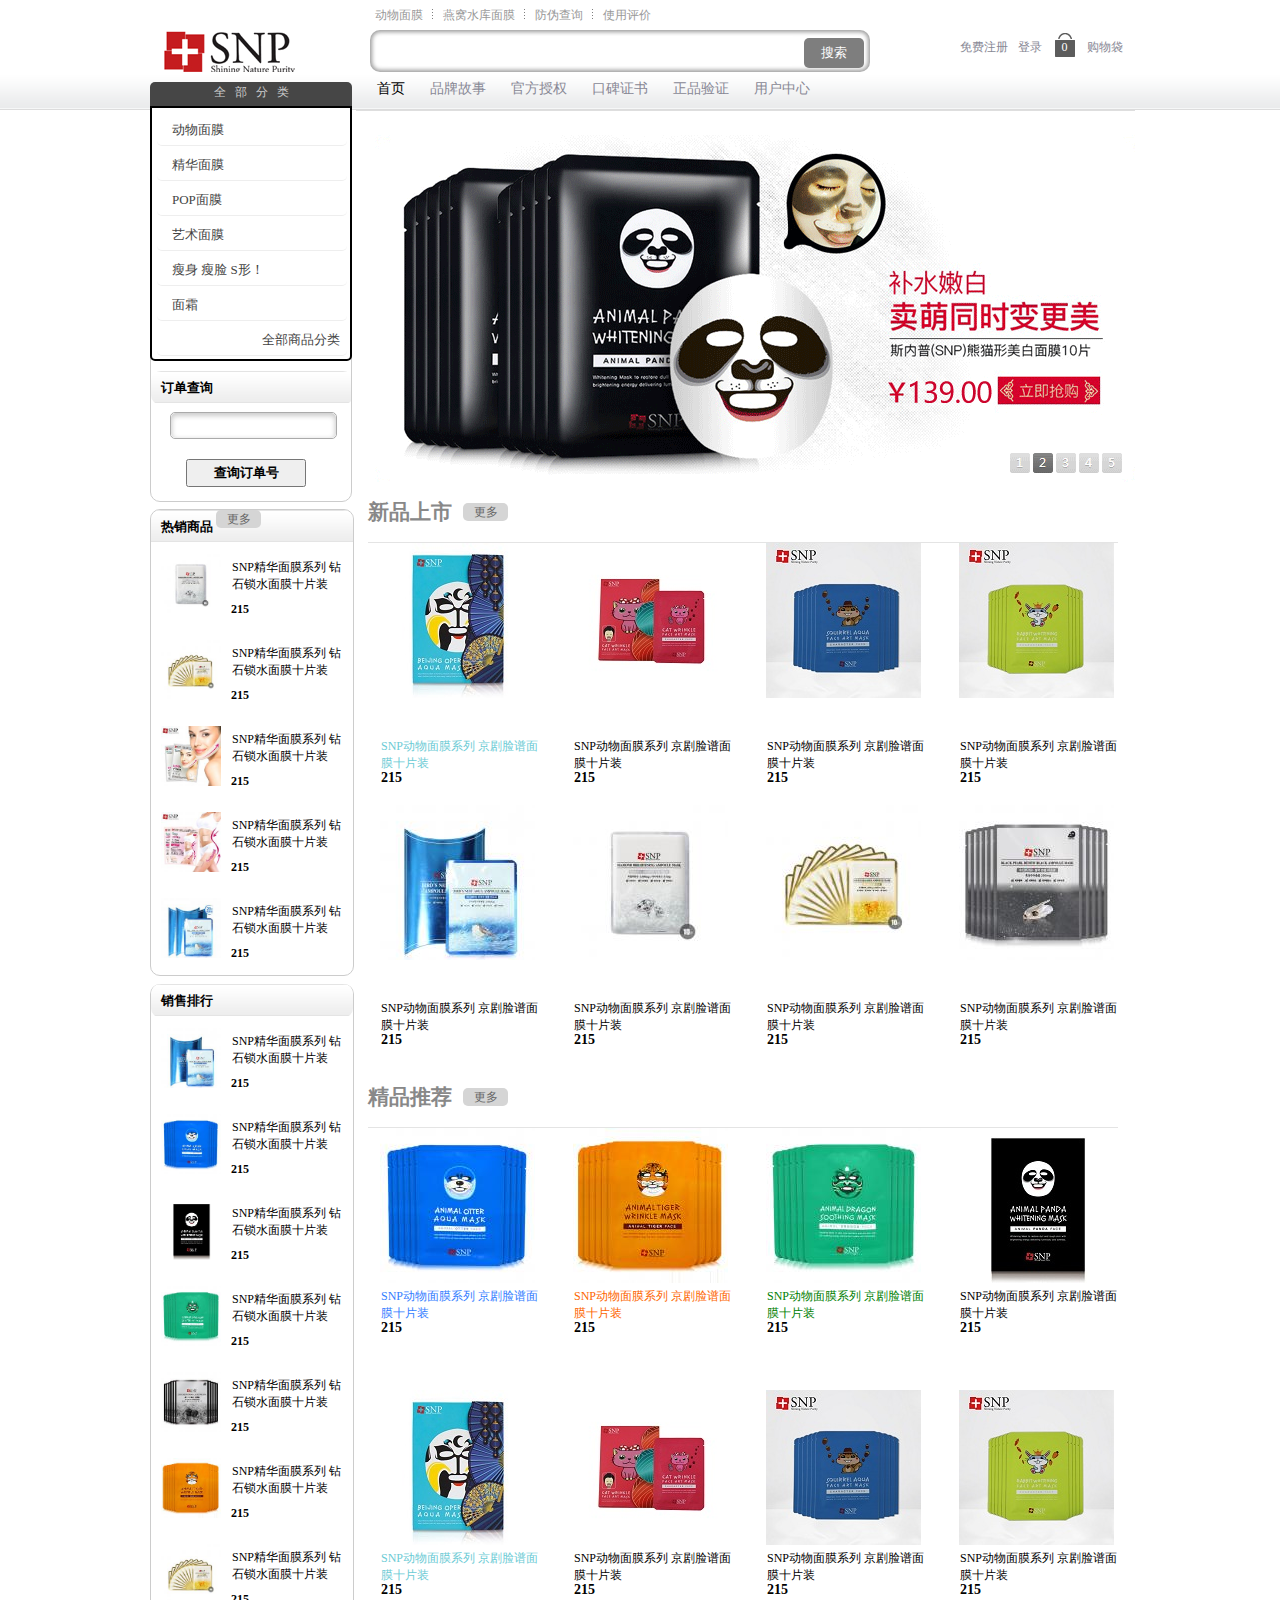
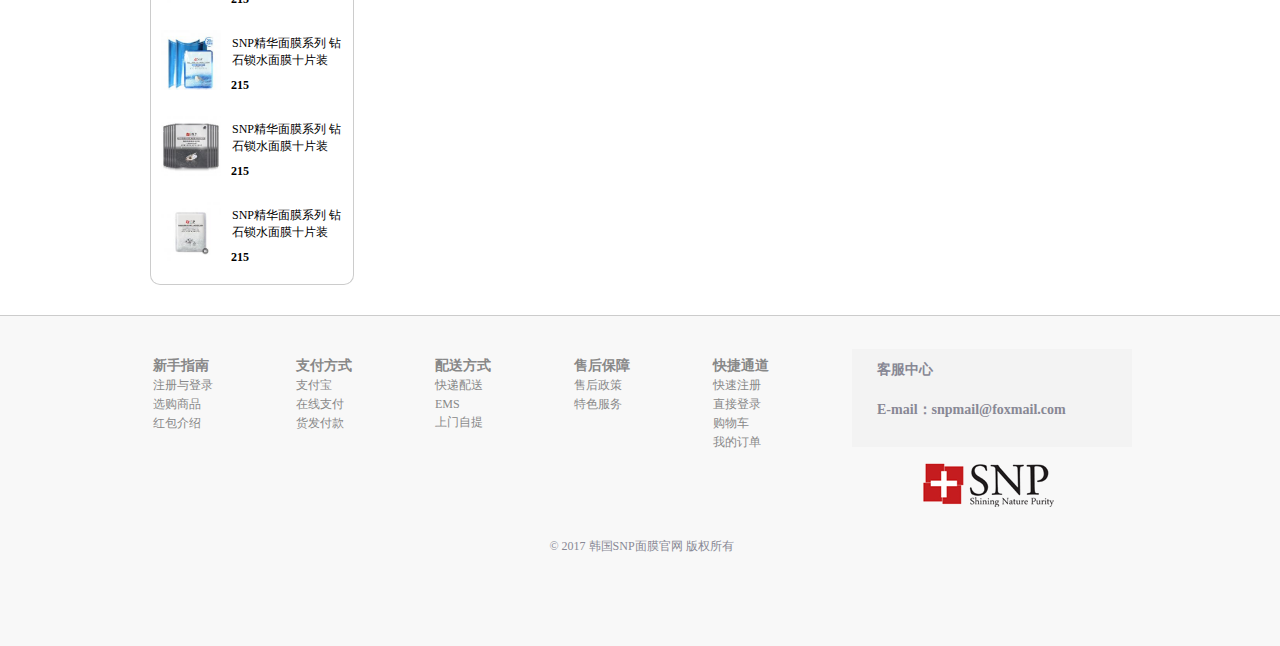
==== commit 91d14e6f: "完成部分" ====
--- a/index.html
+++ b/index.html
@@ -102,6 +102,9 @@
 						$(".hotgoods").append(_div);
 					}
 				});
+				$.ajax({
+					
+				});
 			});
 		</script>
 	</body>
--- a/css/css.css
+++ b/css/css.css
@@ -413,7 +413,7 @@
     font-size: 12px;
     float: right;
     width: 111px;
-    height: 47px;
+    height: 40px;
     margin: 15px 10px 0px 0px;
 	
 }
@@ -470,7 +470,7 @@
     font-size: 12px;
     float: right;
     width: 111px;
-    height: 47px;
+    height: 40px;
     margin: 15px 10px 0px 0px;
 	
 }
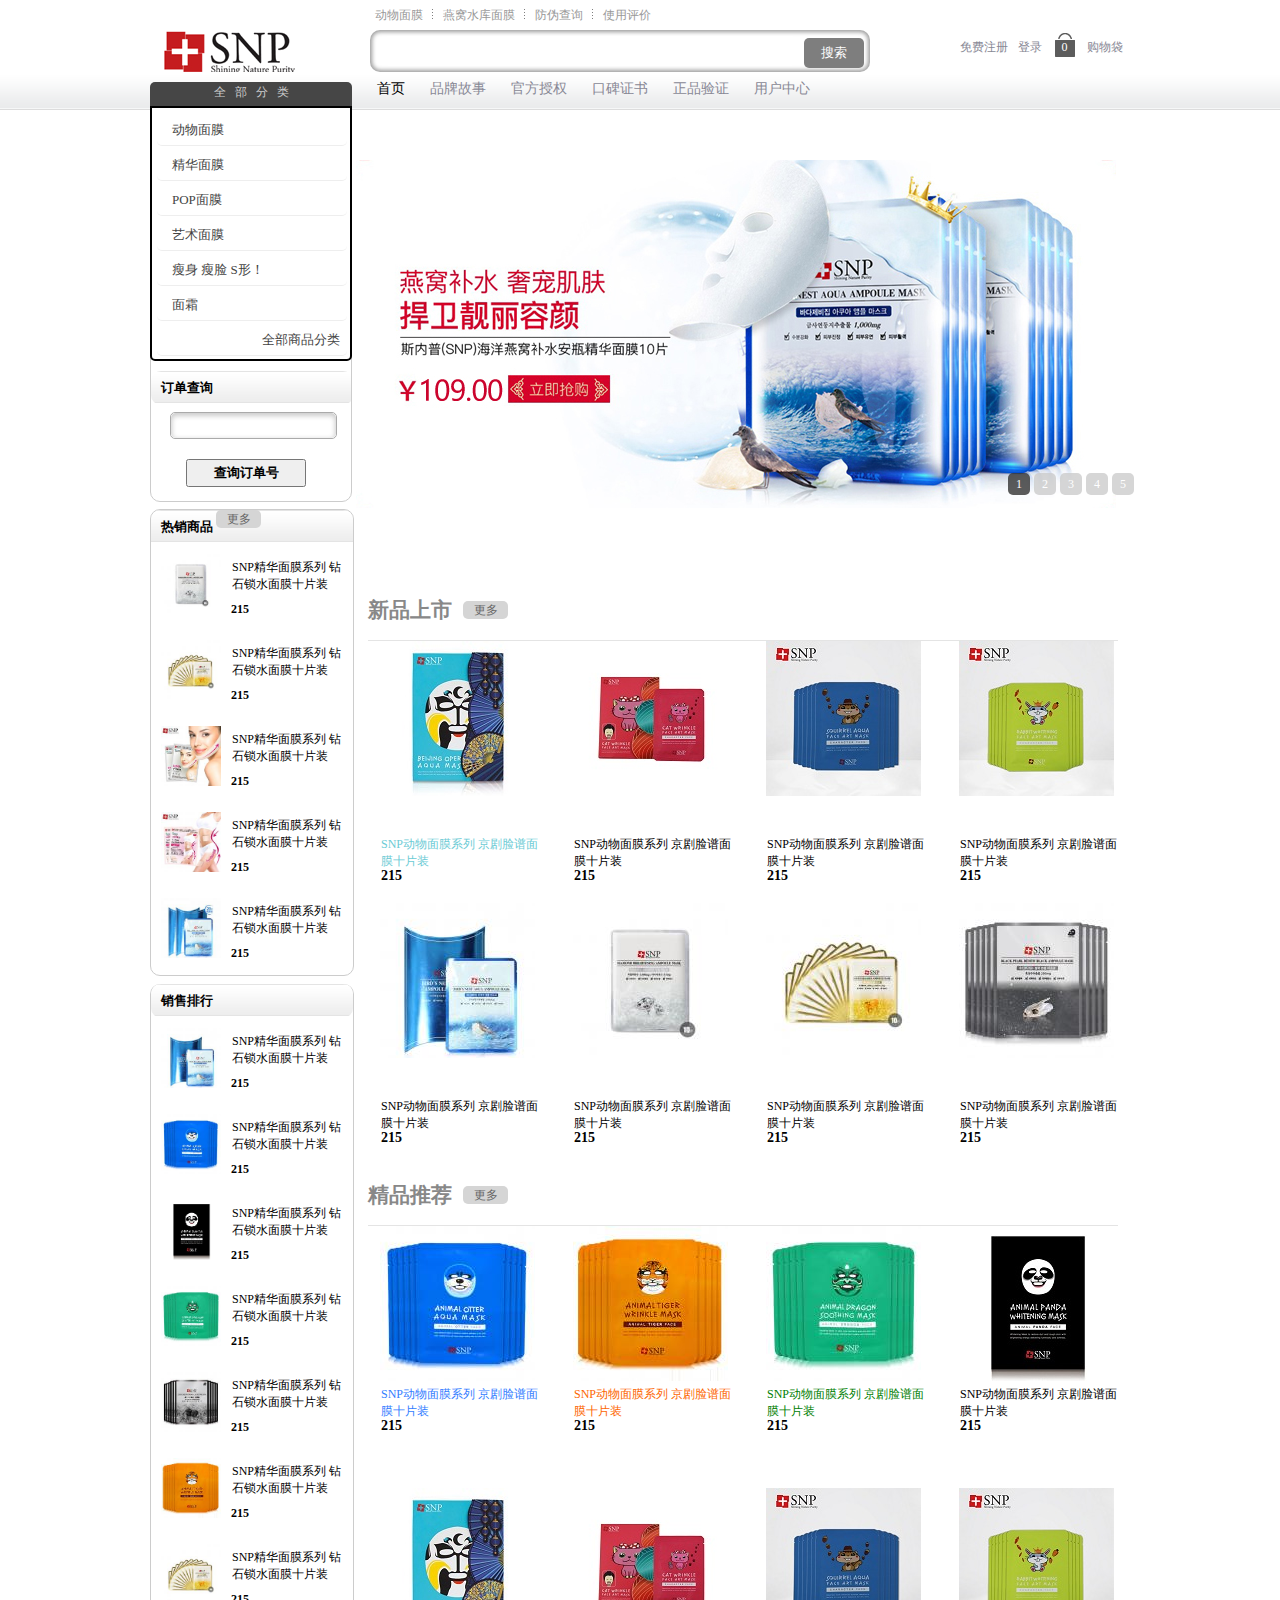
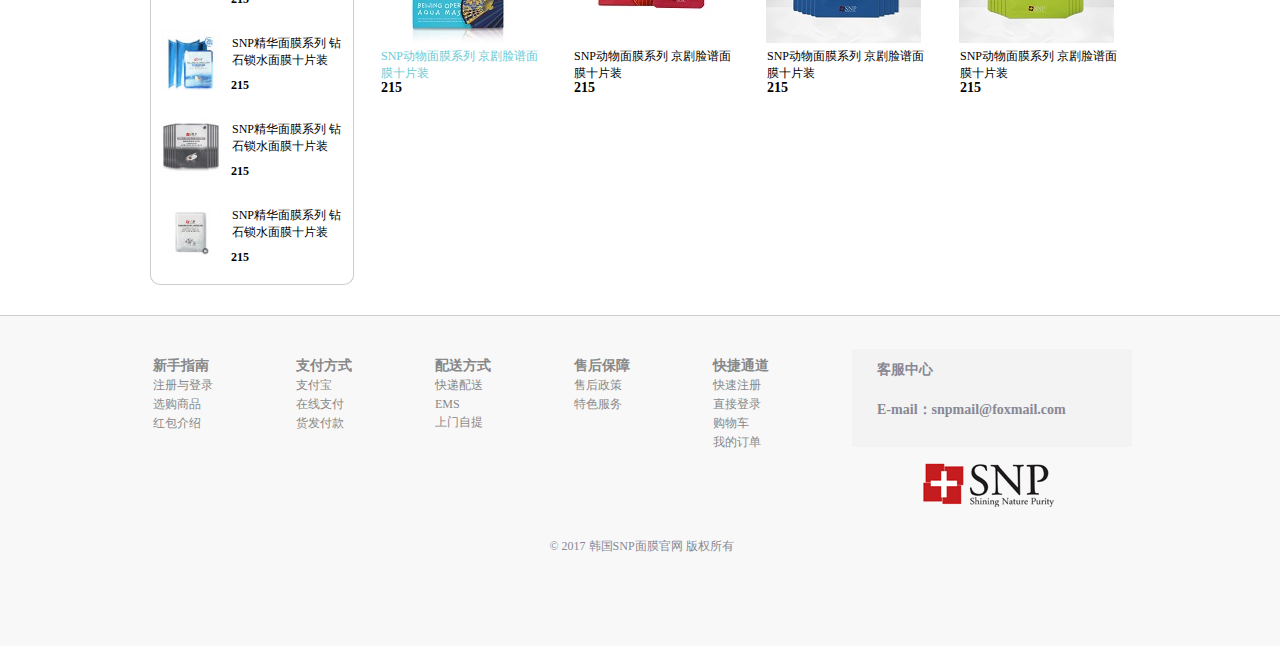
==== commit d1f443a5: "剩余购物车，评论 登录状态 放大镜" ====
--- a/index.html
+++ b/index.html
@@ -2,7 +2,8 @@
 <html>
 	<head>
 		<meta charset="utf-8" />
-		<title></title>
+		<title>SNP</title>
+		<link rel="shortcut icon" type="image/x-icon" href="img/shizi.png"/>
 		<link rel="stylesheet" type="text/css" href="css/css.css"/>
 	</head>
 	<body>
@@ -30,7 +31,22 @@
 			</div>
 			<div class="tu">
 					<div class="lb">
-					<img src="img/datu.png"/>
+					<ul id="imgs">
+			<li style="display: block;"><img src="img/da5.jpg"></li>
+			<li><img src="img/da4.jpg"></li>
+			<li><img src="img/da3.jpg"></li>
+			<li><img src="img/da2.jpg"></li>
+			<li><img src="img/da1.jpg"></li>
+		   </ul>
+		   <div id="pages">
+		<div class="gbbs">
+			<p class="current">1</p>
+			<p>2</p>
+			<p>3</p>
+			<p>4</p>
+			<p>5</p>
+		</div>
+		</div>
 					</div>
 					<div class="shangpin">
 						<div class="s_top">
@@ -38,12 +54,11 @@
 						</div>
 						<div class="s_bottom">
 							<dl>
-								<dt><a href="#"><img src="img/11.jpg"/></a></dt>
+								<dt><a href="/项目/html/particulars.html"><img src="img/11.jpg"/></a></dt>
 								<dd><a href="#" title="SNP动物面膜系列 京剧脸谱面膜十片装">SNP动物面膜系列 京剧脸谱面膜十片装</a></dd>
 							<b>215</b>
 							</dl>
 							</div>
-							
 				</div>
 				<div class="shangpin2">
 							<div class="ss_top">
@@ -59,7 +74,6 @@
 			 </div>
 			</div>
 		</div>
-		
 		</div>
 		<div id="footer"></div>
 		<script src="js/lib/jquery/jquery-1.12.4.min.js" type="text/javascript" charset="utf-8"></script>
@@ -102,9 +116,31 @@
 						$(".hotgoods").append(_div);
 					}
 				});
-				$.ajax({
-					
+				var curIndex = 0;
+				var autoChange = setInterval(function(){ 
+			        if(curIndex <  $("#imgs li").length-1){ 
+			            curIndex ++; 
+			        }else{ 
+			            curIndex = 0;
+			        }
+			        //调用变换处理函数
+			        changeTo(curIndex);  
+			    },3000);
+			    // 处理小圆点点击事件
+				$("#pages p").on("mouseenter",function(){
+					// 获取当前点击小圆点的索引
+					var index = $(this).index();
+					// 判断
+					if (index == curIndex)
+						return;
+					curIndex = index;
+					changeTo(curIndex);  
 				});
+				function changeTo(num){
+				    $("#imgs").find("li").fadeOut(600).eq(num).fadeIn(600);
+					$("#pages").find("p").eq(num).addClass("current").siblings().removeClass("current").fadeIn();
+			    }
+
 			});
 		</script>
 	</body>
--- a/css/css.css
+++ b/css/css.css
@@ -491,9 +491,36 @@
     float: right;
 }
 #content .main .tu .lb{
-	width: 774px;
-	height: 372px;
-}
+	width: 780px;
+	height: 370px;
+	overflow: hidden;
+	position: relative;
+	margin: 50px auto;
+}
+#content .main .tu .lb ul {list-style: none; position: relative;}
+#content .main .tu .lb ul li {width: 780px;height: 370px;position: absolute; top:0; left: 0; display: none;}
+#pages {width: 100%;height: 30px;position: absolute; bottom:29px; left:0;float: left;}
+#pages .gbbs{   
+				width: 130px;
+				height: 100%;
+				float: right;
+				font-size: 12px;
+		}
+		#pages p{
+			    width: 22px;
+			    height: 22px;
+			    border-radius: 5px;
+			    float:left;
+			    margin: 2px;
+			    text-align: center;
+			    color: white;
+			    font-size: 12px;
+			    background:#ccc;
+			    opacity: .8;
+                line-height: 22px;  
+			    		
+		}
+#pages p.current {background: #333; margin: 2px;}
 #content .main .tu .shangpin{
 	width: 774px;
 	height: 585px;
@@ -554,6 +581,9 @@
 	overflow: hidden;
 	float: left;
 }
+#content .main .tu .s_bottom dl img:hover{
+	opacity: 0.5;
+}
 #content .main .tu .s_bottom dl b{
 	font-size: 14px;
 	margin: 0 0 0 25px;
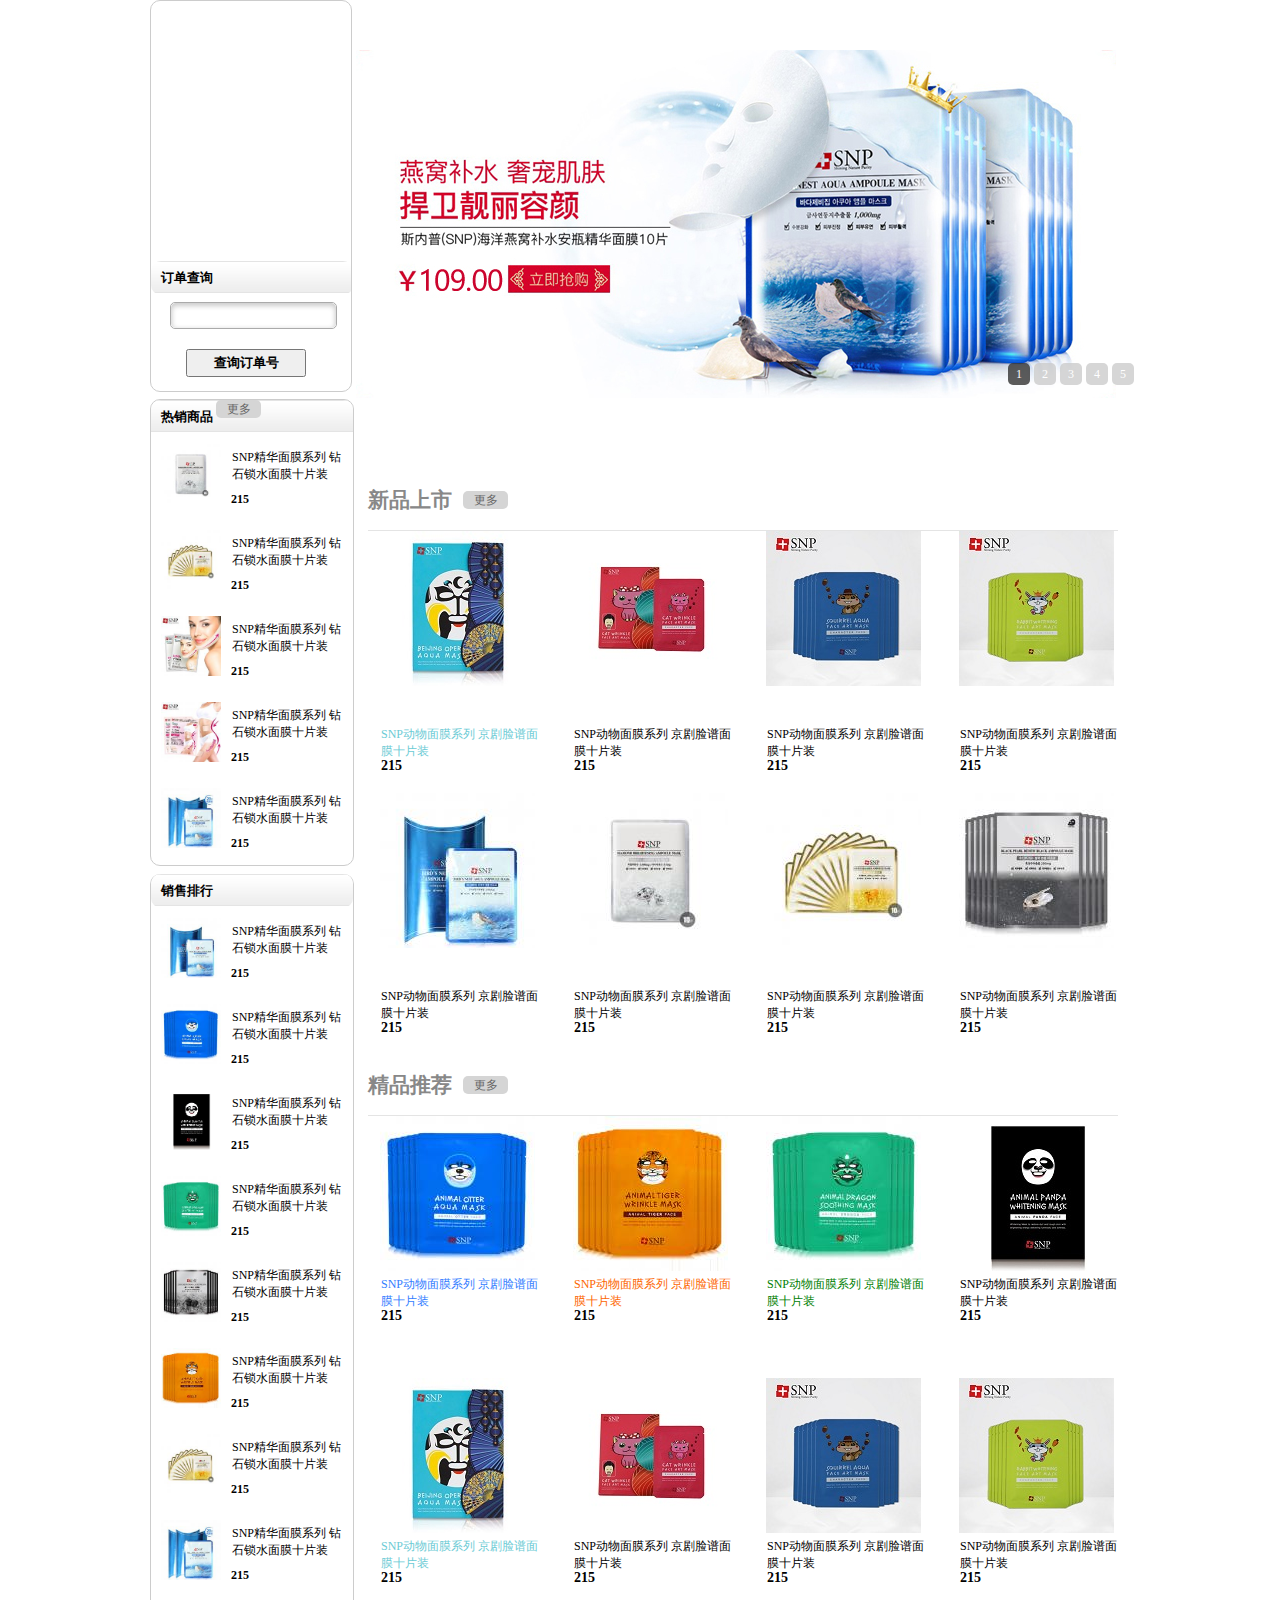
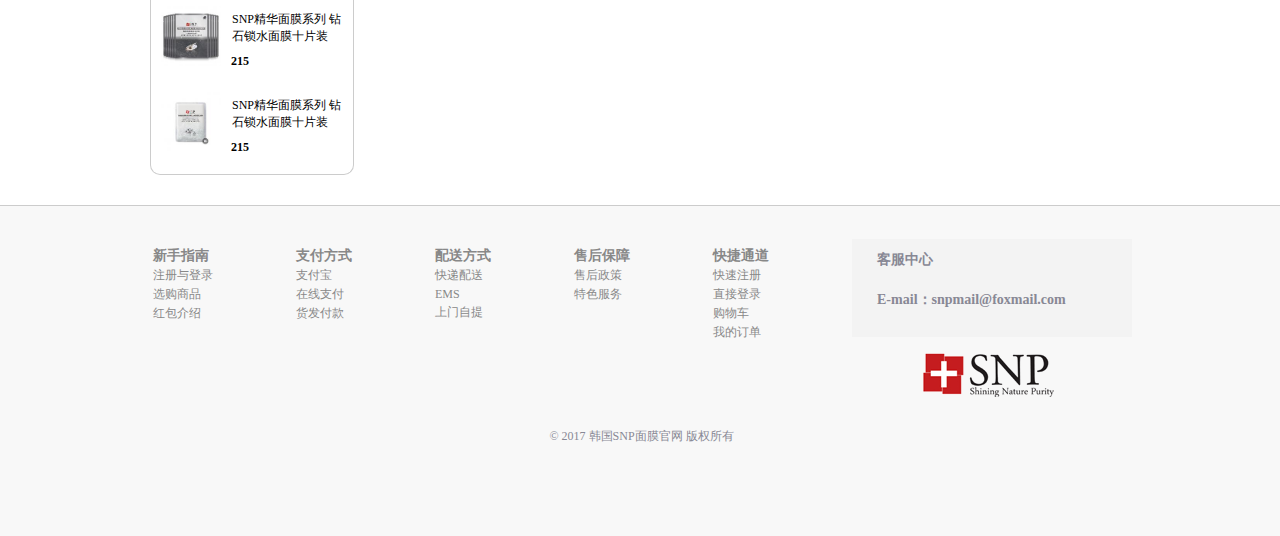
==== commit 7f428b07: "大部分完成" ====
--- a/index.html
+++ b/index.html
@@ -19,13 +19,13 @@
 					<div class="hot">
 						<p><b>热销商品</b><button >更多</button><span class="gengduo">更多热销产品<i></i></span></p>
 						<div class="goods">
-						<div><p><a href="#"><img src="img/6_thumb_G_1431135649299.jpg"/></a></p><span><a href="goods-6.html" title="SNP精华面膜系列 钻石锁水面膜十片装" class="image">SNP精华面膜系列 钻石锁水面膜十片装</a></span><b>215</b></div>
+						<div><p><a href="#"><img src="img/6_thumb_G_1431135649299.jpg"/></a></p><span><a href="html/particulars.html" title="SNP精华面膜系列 钻石锁水面膜十片装" class="image">SNP精华面膜系列 钻石锁水面膜十片装</a></span><b>215</b></div>
 					</div>
 					</div>
 					<div class="paihang">
 						<p><b>销售排行</b></p>
 						<div class="hotgoods">
-						<div><p><a href="#"><img src="img/1.jpg"/></a></p><span><a href="goods-6.html" title="SNP精华面膜系列 钻石锁水面膜十片装" class="image">SNP精华面膜系列 钻石锁水面膜十片装</a></span><b>215</b></div>
+						<div><p><a href="#"><img src="img/1.jpg"/></a></p><span><a href="html/particulars.html" title="SNP精华面膜系列 钻石锁水面膜十片装" class="image">SNP精华面膜系列 钻石锁水面膜十片装</a></span><b>215</b></div>
 					</div>
 				</div>
 			</div>
@@ -54,7 +54,7 @@
 						</div>
 						<div class="s_bottom">
 							<dl>
-								<dt><a href="/项目/html/particulars.html"><img src="img/11.jpg"/></a></dt>
+								<dt><a href="/SNP/html/particulars.html"><img src="img/11.jpg"/></a></dt>
 								<dd><a href="#" title="SNP动物面膜系列 京剧脸谱面膜十片装">SNP动物面膜系列 京剧脸谱面膜十片装</a></dd>
 							<b>215</b>
 							</dl>
@@ -76,72 +76,6 @@
 		</div>
 		</div>
 		<div id="footer"></div>
-		<script src="js/lib/jquery/jquery-1.12.4.min.js" type="text/javascript" charset="utf-8"></script>
-		<script src="js/requirejs/require.js" data-main = "js/login"></script>
-		<script type="text/javascript">
-			$(function(){
-				$.getJSON("mock/index.json",function(data){
-					for (let i=0;i<data.length;i++) {
-					var _dl= $(".s_bottom dl").eq(0).clone(true);
-					_dl.find("dt img").attr("src",data[i].img);
-					_dl.find("dt dl a").html(data[i].title);
-					_dl.find("dt dl b").html(data[i].price);
-					$(".s_bottom").append(_dl);
-					}
-				});
-				$.getJSON("mock/index1.json",function(data){
-					for (let j=0;j<data.length;j++) {
-						var __dl=$(".ss_bottom  dl").eq(0).clone(true);
-						__dl.find(" a img").attr("src",data[j].img);
-						__dl.find(".ss_bottom dl dd").html(data[j].title);
-						__dl.find(".ss_bottom b").html(data[j].price);
-						$(".ss_bottom").append(__dl);
-					}
-				});
-				$.getJSON("mock/index2.json",function(data){
-					for (let k=0;k<data.length;k++) {
-						var _div=$(".goods div").eq(0).clone(true);
-						_div.find(" p img").attr("src",data[k].img);
-						_div.find(".goods dd").html(data[k].title);
-						_div.find(".goods b").html(data[k].price);
-						$(".goods").append(_div);
-					}
-				});
-				$.getJSON("mock/index3.json",function(data){
-					for (let o=0;o<data.length;o++) {
-						var _div=$(".hotgoods div").eq(0).clone(true);
-						_div.find(" p img").attr("src",data[o].img);
-						_div.find(".hotgoods dd").html(data[o].title);
-						_div.find(".hotgoods b").html(data[o].price);
-						$(".hotgoods").append(_div);
-					}
-				});
-				var curIndex = 0;
-				var autoChange = setInterval(function(){ 
-			        if(curIndex <  $("#imgs li").length-1){ 
-			            curIndex ++; 
-			        }else{ 
-			            curIndex = 0;
-			        }
-			        //调用变换处理函数
-			        changeTo(curIndex);  
-			    },3000);
-			    // 处理小圆点点击事件
-				$("#pages p").on("mouseenter",function(){
-					// 获取当前点击小圆点的索引
-					var index = $(this).index();
-					// 判断
-					if (index == curIndex)
-						return;
-					curIndex = index;
-					changeTo(curIndex);  
-				});
-				function changeTo(num){
-				    $("#imgs").find("li").fadeOut(600).eq(num).fadeIn(600);
-					$("#pages").find("p").eq(num).addClass("current").siblings().removeClass("current").fadeIn();
-			    }
-
-			});
-		</script>
+		<script src="js/requirejs/require.js" data-main = "js/index"></script>
 	</body>
 </html>
